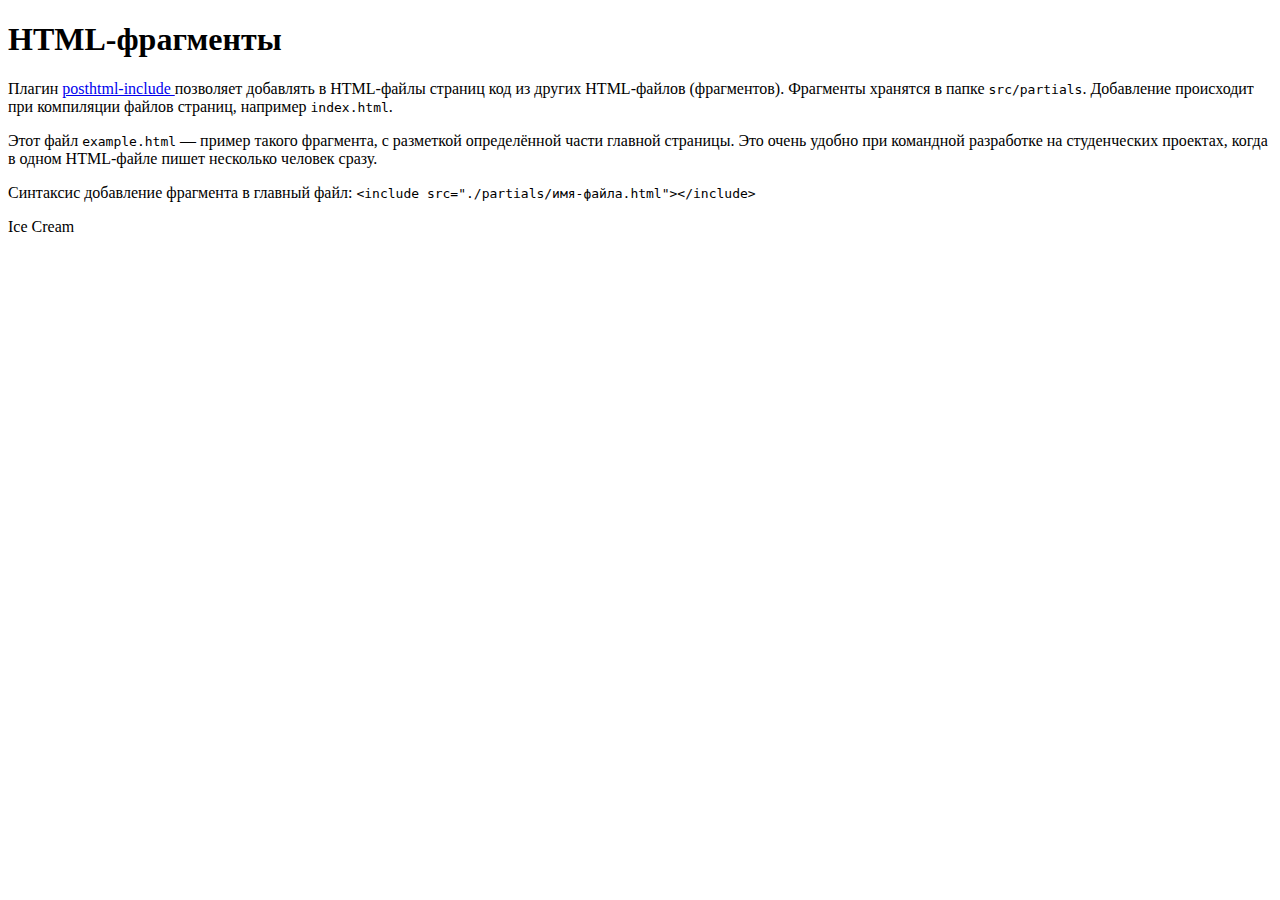
==== index.html @ ef2c7c00 "Updates" ====
<!DOCTYPE html><html lang="ru"><head><meta charset="UTF-8"><meta name="viewport" content="width=device-width, initial-scale=1.0"><title>Заголовок страницы</title><link rel="stylesheet" href="/parcel-project-template/src.2604ad1d.css"></head><body>  <article class="example"> <h1>HTML-фрагменты</h1> <p> Плагин <a href="https://github.com/posthtml/posthtml-include" target="_blank" rel="noopener noreferrer"> posthtml-include </a> позволяет добавлять в HTML-файлы страниц код из других HTML-файлов (фрагментов). Фрагменты хранятся в папке <code>src/partials</code>. Добавление происходит при компиляции файлов страниц, например <code>index.html</code>. </p> <p> Этот файл <code>example.html</code> &mdash; пример такого фрагмента, с разметкой определённой части главной страницы. Это очень удобно при командной разработке на студенческих проектах, когда в одном HTML-файле пишет несколько человек сразу. </p> <p> Синтаксис добавление фрагмента в главный файл: <code> &lt;include src="./partials/имя-файла.html"&gt;&lt;/include&gt; </code> </p> </article> <header class="page-header">Ice Cream</header>  <script src="/parcel-project-template/src.825b6c7c.js"></script> </body></html>
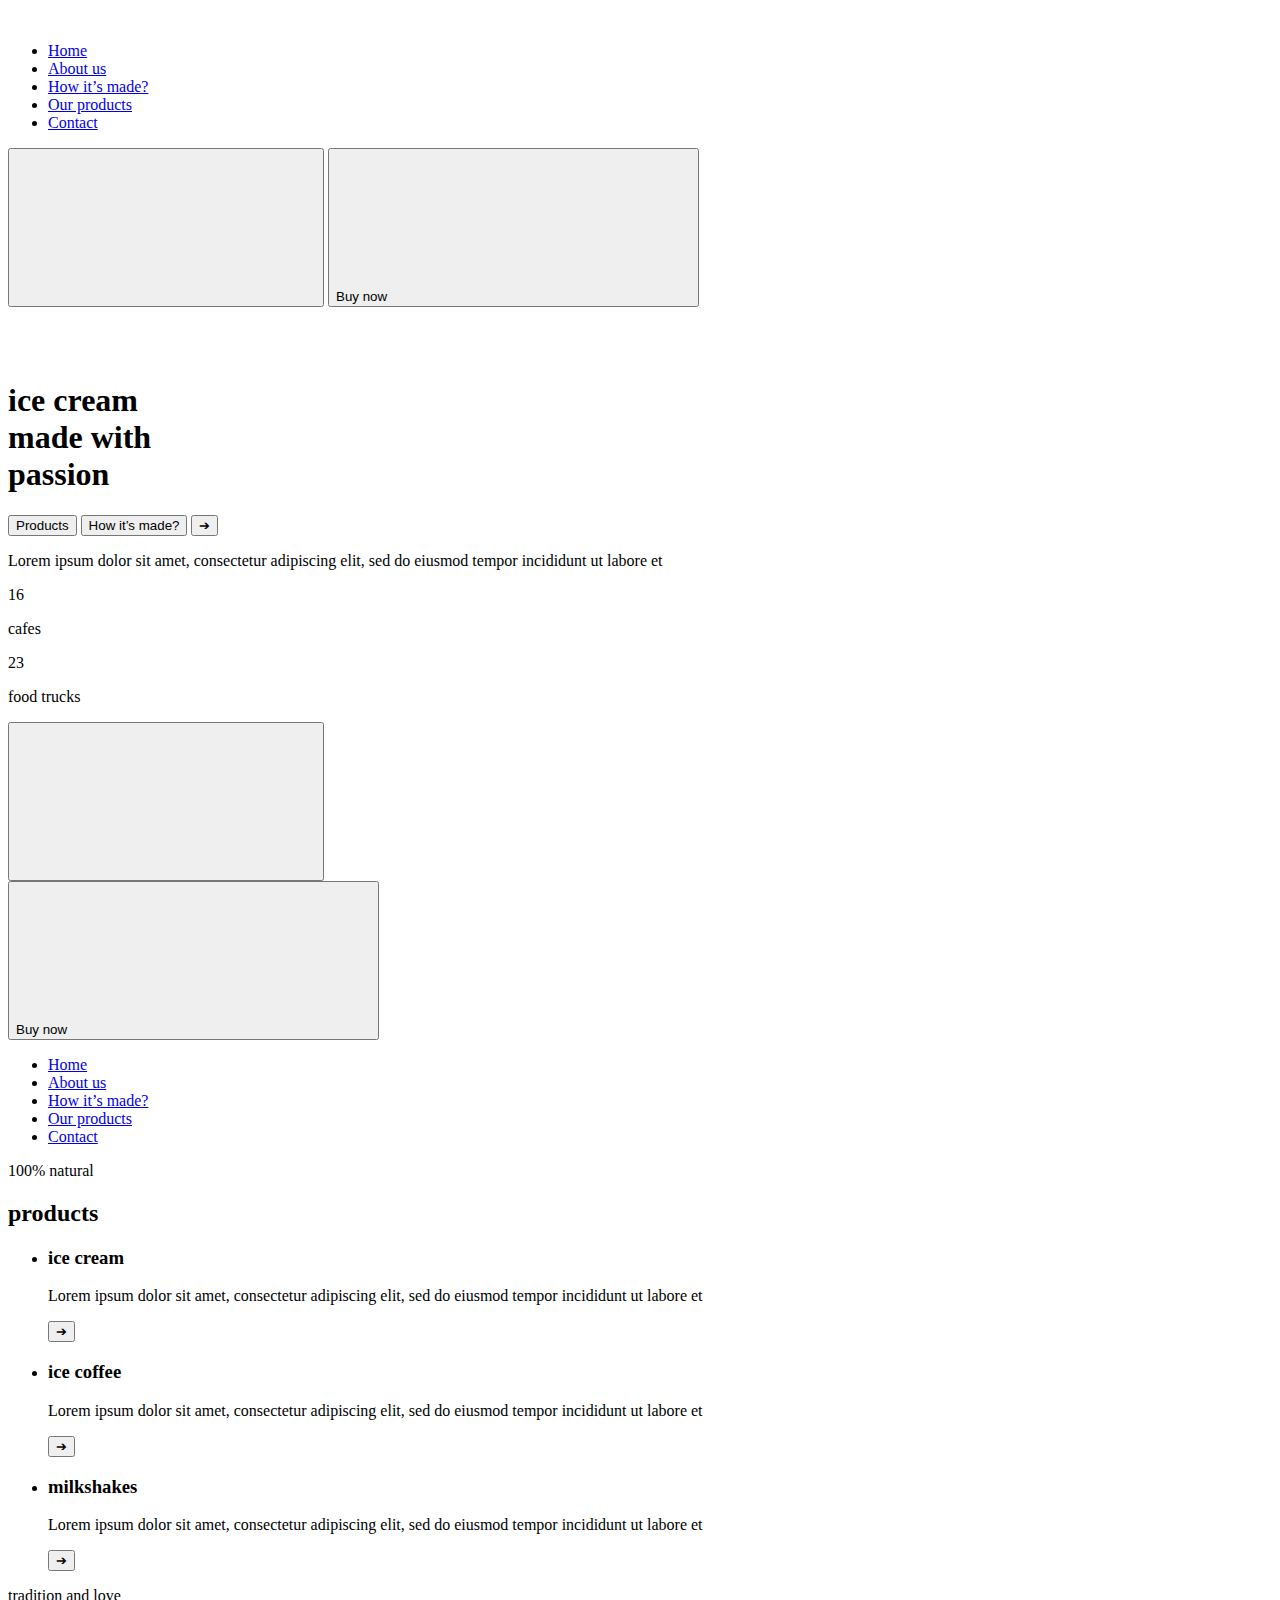
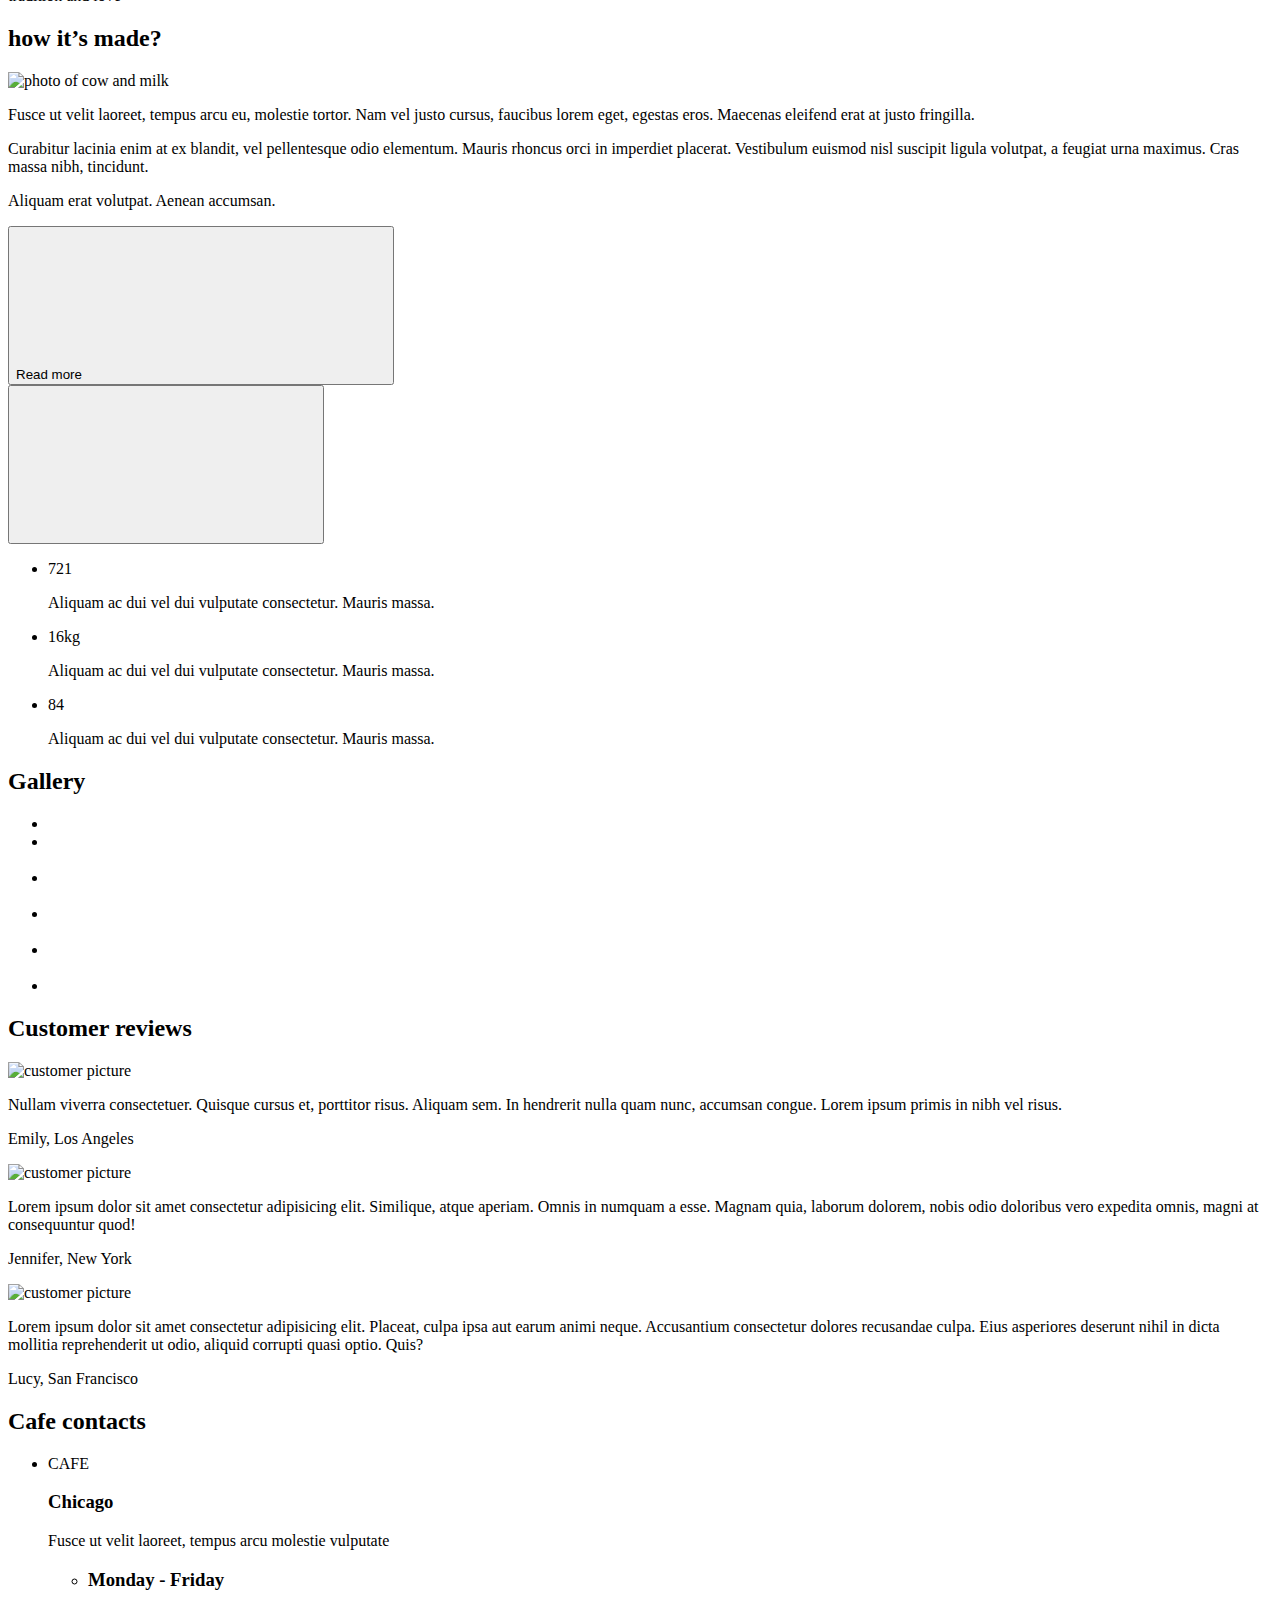
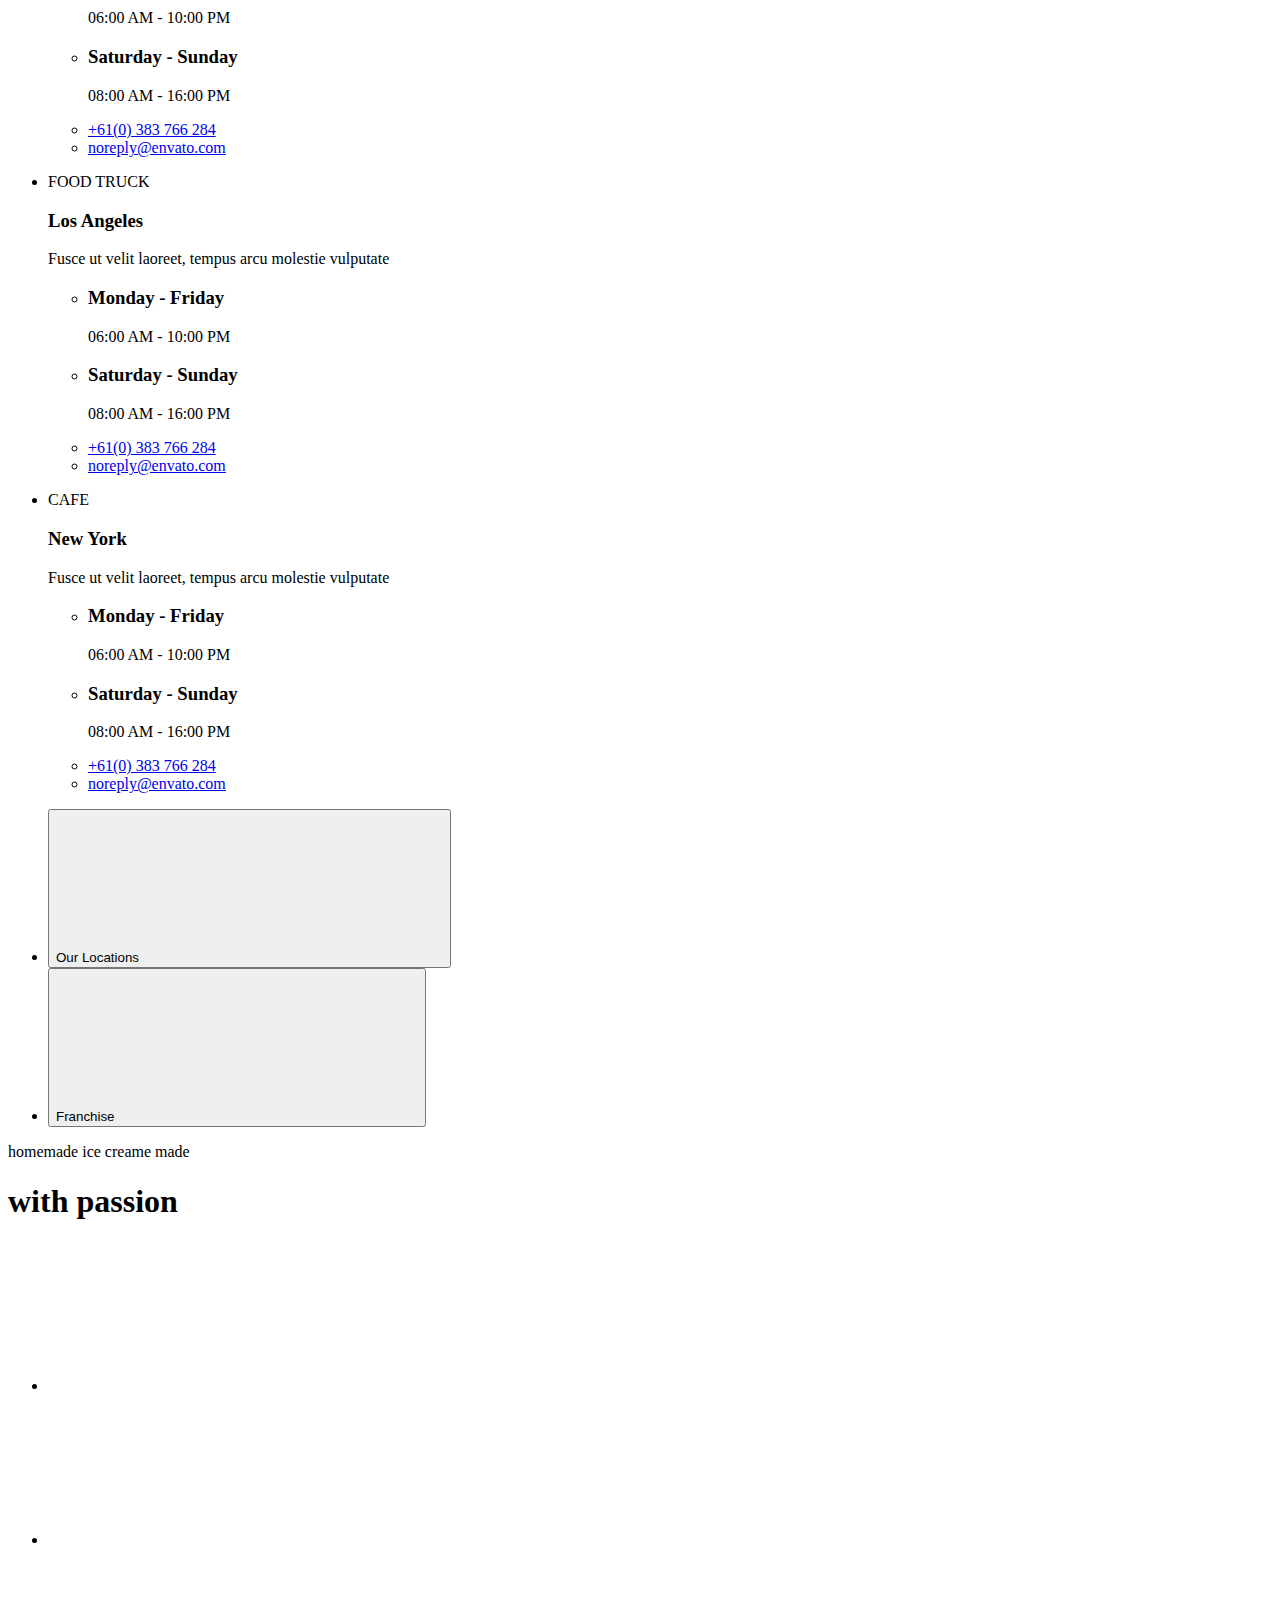
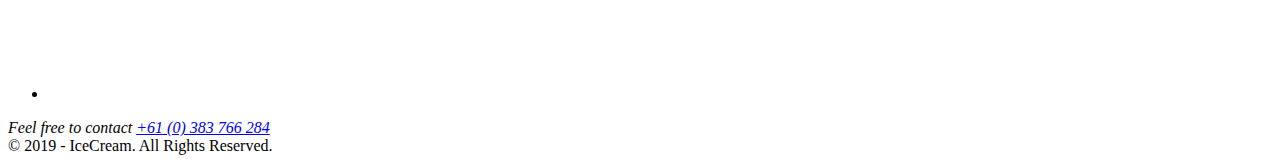
==== commit b3f42773: "Updates" ====
--- a/index.html
+++ b/index.html
@@ -1 +1 @@
-<!DOCTYPE html><html lang="ru"><head><meta charset="UTF-8"><meta name="viewport" content="width=device-width, initial-scale=1.0"><title>Заголовок страницы</title><link rel="stylesheet" href="/parcel-project-template/src.2604ad1d.css"></head><body>  <article class="example"> <h1>HTML-фрагменты</h1> <p> Плагин <a href="https://github.com/posthtml/posthtml-include" target="_blank" rel="noopener noreferrer"> posthtml-include </a> позволяет добавлять в HTML-файлы страниц код из других HTML-файлов (фрагментов). Фрагменты хранятся в папке <code>src/partials</code>. Добавление происходит при компиляции файлов страниц, например <code>index.html</code>. </p> <p> Этот файл <code>example.html</code> &mdash; пример такого фрагмента, с разметкой определённой части главной страницы. Это очень удобно при командной разработке на студенческих проектах, когда в одном HTML-файле пишет несколько человек сразу. </p> <p> Синтаксис добавление фрагмента в главный файл: <code> &lt;include src="./partials/имя-файла.html"&gt;&lt;/include&gt; </code> </p> </article> <header class="page-header">Ice Cream</header>  <script src="/parcel-project-template/src.825b6c7c.js"></script> </body></html>+<!DOCTYPE html><html lang="ru"><head><meta charset="UTF-8"><meta name="viewport" content="width=device-width, initial-scale=1.0"><title>Заголовок страницы</title><link rel="apple-touch-icon" sizes="57x57" href="/parcel-project-template/apple-icon-57x57.3caf15af.png"><link rel="apple-touch-icon" sizes="60x60" href="/parcel-project-template/apple-icon-60x60.15c67b25.png"><link rel="apple-touch-icon" sizes="72x72" href="/parcel-project-template/apple-icon-72x72.b6a74383.png"><link rel="apple-touch-icon" sizes="76x76" href="/parcel-project-template/apple-icon-76x76.0cefa320.png"><link rel="apple-touch-icon" sizes="114x114" href="/parcel-project-template/apple-icon-114x114.ac587fa6.png"><link rel="apple-touch-icon" sizes="120x120" href="/parcel-project-template/apple-icon-120x120.67c3bc26.png"><link rel="apple-touch-icon" sizes="144x144" href="/parcel-project-template/apple-icon-144x144.07e905c5.png"><link rel="apple-touch-icon" sizes="152x152" href="/parcel-project-template/apple-icon-152x152.dc293cb6.png"><link rel="apple-touch-icon" sizes="180x180" href="/parcel-project-template/apple-icon-180x180.946a06aa.png"><link rel="icon" type="image/png" sizes="192x192" href="/parcel-project-template/android-icon-192x192.928fe525.png"><link rel="icon" type="image/png" sizes="32x32" href="/parcel-project-template/favicon-32x32.82020abc.png"><link rel="icon" type="image/png" sizes="96x96" href="/parcel-project-template/favicon-96x96.d846a5c6.png"><link rel="icon" type="image/png" sizes="16x16" href="/parcel-project-template/favicon-16x16.ee65b03d.png"><link rel="manifest" href="/parcel-project-template/manifest.js"><meta name="msapplication-TileColor" content="#ffffff"><meta name="msapplication-TileImage" content="/parcel-project-template/ms-icon-144x144.07e905c5.png"><meta name="theme-color" content="#ffffff"><link rel="stylesheet" href="/parcel-project-template/src.ffbb16e8.css"></head><body>  <header> <section class="page-header" id="home"> <div class="container page-header_container"> <nav class="navigation"> <div class="navigation__container"> <a class="logo" href="/parcel-project-template/index.html"> <img src="/parcel-project-template/logo.d2bcd8fa.png" alt=""> </a> <ul class="navigation__menu"> <li class="navigation__item"> <a class="navigation__link" href="#home"> Home </a> </li> <li class="navigation__item"> <a class="navigation__link" href="#advantages"> About us </a> </li> <li class="navigation__item"> <a class="navigation__link" href="#how"> How it’s made? </a> </li> <li class="navigation__item"> <a class="navigation__link" href="#products"> Our products </a> </li> <li class="navigation__item"> <a class="navigation__link" href="#contacts"> Contact </a> </li> </ul> <button class="menu-burger__btn" data-menu-button=""> <svg class="menu-burger__icon"><use href="/parcel-project-template/sprite.37a366bb.svg#icon-menu"></use></svg> </button> <button type="button" class="menu__buy-btn-tab"> <span>Buy now</span> <svg class="menu__btn-icon"><use href="/parcel-project-template/sprite.37a366bb.svg#icon-line"></use></svg> </button> </div> </nav> </div></section> </header> <main> <section class="hero"> <div class="container hero__container"> <div class="elipse"></div> <div> <picture class="hero__ice-cream"> <source srcset="/parcel-project-template/icecream.54276a05.png 1x,/parcel-project-template/icecream@2x.cb44b54f.png 2x" media="(min-width:1280px)"> <source srcset="/parcel-project-template/icecream.2002d920.png 1x,/parcel-project-template/icecream@2x.3eab28a5.png 2x" media="(min-width: 768px)"> <source srcset="/parcel-project-template/icecream.21965baa.png 1x,/parcel-project-template/icecream@2x.b8b8d8c4.png 2x" media="(max-width: 767px)"> <img src="/parcel-project-template/icecream.21965baa.png" alt=""> </picture> </div> <div class="hero__girl"> <picture> <source srcset="/parcel-project-template/girl.c2828413.png 1x,/parcel-project-template/girl@2x.38189c65.png 2x" media="(min-width:1280px)"> <source srcset="/parcel-project-template/girl.66c47520.png 1x,/parcel-project-template/girl@2x.bf97f1e0.png 2x" media="(min-width: 768px)"> <img src="/parcel-project-template/girl.66c47520.png" alt=""> </picture> </div> <div class="hero__milk"> <picture> <source srcset="/parcel-project-template/milk.42b3c04e.png 1x,/parcel-project-template/milk@2x.fa33ebd0.png 2x" media="(min-width:1280px)"> <source srcset="/parcel-project-template/milk.f043123b.png 1x,/parcel-project-template/milk@2x.7ffccd5a.png 2x" media="(min-width: 768px)"> <img src="/parcel-project-template/milk.f043123b.png" alt=""> </picture> </div> <div class="hero__title-positions"> <h1 class="hero__title">ice cream <br> made with <br> <span class="hero__title-passion">passion</span> </h1> <div class="hero__btn"> <button class="hero__products-btn" type="button"> Products </button> <button class="hero__made-btn" type="button"> How it’s made? </button> <button class="hero__round-btn">&#10132;</button> <p class="hero__lorem">Lorem ipsum dolor sit amet, consectetur adipiscing elit, sed do eiusmod tempor incididunt ut labore et</p> <div class="hero__cafes"> <span class="hero__nmb">16</span> <p class="hero__text">cafes</p> </div> <div class="hero__small-elipse hero__small-elipse--cafes"></div> <div class="hero__trucks"> <p class="hero__nmb">23</p> <p class="hero__text">food trucks</p> </div> <div class="hero__small-elipse hero__small-elipse--trucks"></div> </div> </div> </div> <div class="menu" data-menu=""> <button type="button" class="menu__close-btn" data-menu-close=""> <svg class="menu__close-icon"><use href="/parcel-project-template/sprite.37a366bb.svg#icon-close"></use></svg> </button> <div class="menu__packing-btn"> <button type="button" class="menu__buy-btn"> <span class="menu__buy-btn_range">Buy now</span> <svg class="menu__line-icon"><use href="/parcel-project-template/sprite.37a366bb.svg#icon-line"></use></svg> </button> </div> <ul class="menu-nav"> <li class="menu-nav__item"> <a class="menu-nav__link" href="#home"> Home </a> </li> <li class="menu-nav__item"> <a class="menu-nav__link" href="#advantages"> About us </a> </li> <li class="menu-nav__item"> <a class="menu-nav__link" href="#how"> How it’s made? </a> </li> <li class="menu-nav__item"> <a class="menu-nav__link" href="#products"> Our products </a> </li> <li class="menu-nav__item"> <a class="menu-nav__link" href="#contacts"> Contact </a> </li> </ul> </div> </section> <section class="products" id="products"> <div class="container"> <p class="products__subtitle">100% natural</p> <h2 class="products__title">products</h2> <ul class="products__list"> <li class="products__list-item products__list-item--icecream"> <h3 class="products__item-title">ice cream</h3> <div class="products__dots"> </div> <p class="products__item-description">Lorem ipsum dolor sit amet, consectetur adipiscing elit, sed do eiusmod tempor incididunt ut labore et</p> <button class="round-btn">&#10132;</button> </li> <li class="products__list-item products__list-item--coffee"> <h3 class="products__item-title">ice coffee</h3> <div class="products__dots"> </div> <p class="products__item-description">Lorem ipsum dolor sit amet, consectetur adipiscing elit, sed do eiusmod tempor incididunt ut labore et</p> <button class="round-btn">&#10132;</button> </li> <li class="products__list-item products__list-item--milkshakes"> <h3 class="products__item-title">milkshakes</h3> <div class="products__dots"> </div> <p class="products__item-description">Lorem ipsum dolor sit amet, consectetur adipiscing elit, sed do eiusmod tempor incididunt ut labore et</p> <button class="round-btn"> &#10132; </button> </li> </ul> </div> </section> <section class="about" id="how"> <div class="container"> <p class="about-pretitle">tradition and love</p> <h2 class="about-title">how it’s made?</h2> <div class="about-thumb"> <picture> <source srcset="/parcel-project-template/pic1.94b4d842.png 1x,/parcel-project-template/pic1@2x.a3a65148.png 2x" media="(min-width: 1280px)"> <source srcset="/parcel-project-template/pic1.273113ca.png 1x,/parcel-project-template/pic1@2x.231ceae1.png 2x" media="(min-width: 768px)"> <img class="about-photo" src="/parcel-project-template/pic1.96c6abc7.png" alt="photo of cow and milk"> </picture> <div class="about-thumb-2"> <p class="about-main-text"> Fusce ut velit laoreet, tempus arcu eu, molestie tortor. Nam vel justo cursus, faucibus lorem eget, egestas eros. Maecenas eleifend erat at justo fringilla. </p> <p class="about-second-text"> Curabitur lacinia enim at ex blandit, vel pellentesque odio elementum. Mauris rhoncus orci in imperdiet placerat. Vestibulum euismod nisl suscipit ligula volutpat, a feugiat urna maximus. Cras massa nibh, tincidunt. </p> <p class="about-second-text2"> Aliquam erat volutpat. Aenean accumsan. </p> <button class="about-btn" type="button" data-modal-open=""> <span class="about-btn-text">Read more</span> <svg class="about-btn-icon"><use href="/parcel-project-template/sprite.37a366bb.svg#icon-line"></use></svg> </button> </div> </div> </div> </section><div class="about-backdrop is-hidden" data-modal=""> <div class="about-modal-wnd"> <button type="button" class="modal-close-btn" data-modal-close=""> <svg class="close-btn-icon"><use href="/parcel-project-template/sprite.37a366bb.svg#close-btn"></use></svg> </button> </div> </div> <section class="advantages" id="advantages"> <div class="container"> <div> <h3 hidden="">advantages</h3> </div> <ul class="advantages__list"> <li class="advantages__list-items advantages__list-items--1"> <span class="items">721</span> <p class="advantages__items-description">Aliquam ac dui vel dui vulputate consectetur. Mauris massa.</p> </li> <li class="advantages__list-items advantages__list-items--2"> <span class="items">16kg</span> <p class="advantages__items-description">Aliquam ac dui vel dui vulputate consectetur. Mauris massa.</p> </li> <li class="advantages__list-items advantages__list-items--3"> <span class="items">84</span> <p class="advantages__items-description">Aliquam ac dui vel dui vulputate consectetur. Mauris massa.</p> </li> </ul> </div> </section> <section class="gallery__section"> <div class="container gallery__container"> <h2 class="gallery__title visually-hidden">Gallery</h2> <ul class="gallery__list"> <li class="gallery__item"> <div class="gallery__box"> <img class="gallery__image" src="/parcel-project-template/pic1.6e30e5cf.jpg" alt=""> </div> </li> <li class="gallery__item"> <div class="gallery__box gallery__box--up"> <img class="gallery__image" src="/parcel-project-template/pic2.ab260c4a.jpg" alt=""> </div> <div class="gallery__box"> <img class="gallery__image" src="/parcel-project-template/pic3.64d0ef93.jpg" alt=""> </div> </li> <li class="gallery__item gallery__item--big"> <div class="gallery__box gallery__box--up"> <img class="gallery__image" src="/parcel-project-template/pic4.a7603606.jpg" alt=""> </div> <div class="gallery__box"> <img class="gallery__image" src="/parcel-project-template/pic5.8cd23b72.jpg" alt="" width="50%"> </div> </li> <li class="gallery__item"> <div class="gallery__box gallery__box--up"> <img class="gallery__image" src="/parcel-project-template/pic6.54a8163f.jpg" alt=""> </div> <div class="gallery__box"> <img class="gallery__image" src="/parcel-project-template/pic7.82230347.jpg" alt=""> </div> </li> <li class="gallery__item gallery__item--up"> <div class="gallery__box gallery__box--up"> <img class="gallery__image" src="/parcel-project-template/pic8.18883bdb.jpg" alt=""> </div> <div class="gallery__box"> <img class="gallery__image" src="/parcel-project-template/pic9.61364dc3.jpg" alt=""> </div> </li> <li class="gallery__item"> <div class="gallery__box"> <img class="gallery__image" src="/parcel-project-template/pic10.b8efd2f6.jpg" alt=""> </div> </li> </ul> </div> </section> <section class="reviews__section"> <div class="container"> <h2 class="reviews__title visually-hidden">Customer reviews</h2> <div class="reviews__list slider"> <div class="reviews__item slider__item"> <picture> <source srcset="/parcel-project-template/img1.b5da68dd.webp 1x,/parcel-project-template/img1@2x.7bbc64fe.webp 2x" type="image/webp"> <source srcset="/parcel-project-template/img1.8bdee31c.jpg 1x,/parcel-project-template/img1@2x.6ac87cfd.jpg 2x"> <img class="reviews__img" src="/parcel-project-template/img1.8bdee31c.jpg" alt="customer picture"> </picture> <div class="reviews__text-wrapper"> <p class="reviews__text">Nullam viverra consectetuer. Quisque cursus et, porttitor risus. Aliquam sem. In hendrerit nulla quam nunc, accumsan congue. Lorem ipsum primis in nibh vel risus.</p> </div> <div class="reviews__decor"></div> <p class="reviews__customer-name">Emily, Los Angeles</p> </div> <div class="reviews__item slider__item"> <picture> <source srcset="/parcel-project-template/img2.c5725070.webp 1x,/parcel-project-template/img2@2x.ad8e90ee.webp 2x" type="image/webp"> <source srcset="/parcel-project-template/img2.6d731b2d.jpg 1x,/parcel-project-template/img2@2x.2c077230.jpg 2x"> <img class="reviews__img" src="/parcel-project-template/img2.6d731b2d.jpg" alt="customer picture"> </picture> <div class="reviews__text-wrapper"> <p class="reviews__text">Lorem ipsum dolor sit amet consectetur adipisicing elit. Similique, atque aperiam. Omnis in numquam a esse. Magnam quia, laborum dolorem, nobis odio doloribus vero expedita omnis, magni at consequuntur quod! </p> </div> <div class="reviews__decor"></div> <p class="reviews__customer-name">Jennifer, New York</p> </div> <div class="reviews__item slider__item"> <picture> <source srcset="/parcel-project-template/img3.b7f64482.webp 1x,/parcel-project-template/img3@2x.4e46ef20.webp 2x" type="image/webp"> <source srcset="/parcel-project-template/img3.96034512.jpg 1x,/parcel-project-template/img3@2x.186f78dc.jpg 2x"> <img class="reviews__img" src="/parcel-project-template/img3.96034512.jpg" alt="customer picture"> </picture> <div class="reviews__text-wrapper"> <p class="reviews__text">Lorem ipsum dolor sit amet consectetur adipisicing elit. Placeat, culpa ipsa aut earum animi neque. Accusantium consectetur dolores recusandae culpa. Eius asperiores deserunt nihil in dicta mollitia reprehenderit ut odio, aliquid corrupti quasi optio. Quis? </p> </div> <div class="reviews__decor"></div> <p class="reviews__customer-name">Lucy, San Francisco</p> </div> </div> </div> </section> <section class="contacts-cards__section"> <div class="dots-overlay"> <div class="container"> <h2 class="contacts-cards__section-title visually-hidden">Cafe contacts</h2> <ul class="contacts-cards__list"> <li class="contacts-cards__item"> <p class="contacts-cards__main-title">CAFE</p> <h3 class="contactacts-cards__title">Chicago</h3> <p class="contacts-cards__text">Fusce ut velit laoreet, tempus arcu molestie vulputate</p> <ul class="contacts-cards__shedule-list"> <li class="contacts-cards__shedule-item"> <h3 class="contactacts-cards__shedule-title">Monday - Friday</h3> <p class="contactacts-cards__shedule-text">06:00 AM - 10:00 PM</p> </li> <li class="contacts-cards__shedule-item"> <h3 class="contactacts-cards__shedule-title">Saturday - Sunday</h3> <p class="contactacts-cards__shedule-text">08:00 AM - 16:00 PM</p> </li> </ul> <ul class="contacts-cards__contacts-list"> <li class="contacts-cards__contacts-item"> <a href="tel:+380961111111" class="contacts-cards__contacts-link"> +61(0) 383 766 284 </a> </li> <li class="contacts-cards__contacts-item"> <a href="mailto:noreply@envato.com" class="contacts-cards__contacts-link"> noreply@envato.com </a> </li> </ul> </li> <li class="contacts-cards__item"> <p class="contacts-cards__foodtruck">FOOD TRUCK</p> <h3 class="contactacts-cards__title">Los Angeles</h3> <p class="contacts-cards__text">Fusce ut velit laoreet, tempus arcu molestie vulputate</p> <ul class="contacts-cards__shedule-list"> <li class="contacts-cards__shedule-item"> <h3 class="contactacts-cards__shedule-title">Monday - Friday</h3> <p class="contactacts-cards__shedule-text">06:00 AM - 10:00 PM</p> </li> <li class="contacts-cards__shedule-item"> <h3 class="contactacts-cards__shedule-title">Saturday - Sunday</h3> <p class="contactacts-cards__shedule-text">08:00 AM - 16:00 PM</p> </li> </ul> <ul class="contacts-cards__contacts-list"> <li class="contacts-cards__contacts-item"> <a href="tel:+380961111111" class="contacts-cards__contacts-link"> +61(0) 383 766 284 </a> </li> <li class="contacts-cards__contacts-item"> <a href="mailto:noreply@envato.com" class="contacts-cards__contacts-link"> noreply@envato.com </a> </li> </ul> </li> <li class="contacts-cards__item"> <p class="contacts-cards__main-title">CAFE</p> <h3 class="contactacts-cards__title">New York</h3> <p class="contacts-cards__text">Fusce ut velit laoreet, tempus arcu molestie vulputate</p> <ul class="contacts-cards__shedule-list"> <li class="contacts-cards__shedule-item"> <h3 class="contactacts-cards__shedule-title">Monday - Friday</h3> <p class="contactacts-cards__shedule-text">06:00 AM - 10:00 PM</p> </li> <li class="contacts-cards__shedule-item"> <h3 class="contactacts-cards__shedule-title">Saturday - Sunday</h3> <p class="contactacts-cards__shedule-text">08:00 AM - 16:00 PM</p> </li> </ul> <ul class="contacts-cards__contacts-list"> <li class="contacts-cards__contacts-item"> <a href="tel:+380961111111" class="contacts-cards__contacts-link"> +61(0) 383 766 284 </a> </li> <li class="contacts-cards__contacts-item"> <a href="mailto:noreply@envato.com" class="contacts-cards__contacts-link"> noreply@envato.com </a> </li> </ul> </li> </ul> </div> </div> </section> </main> <footer> <footer class="footer" id="contacts"> <div class="container footer__container"> <ul class="foot_button"> <li> <button type="button" class="foot_button-location">Our Locations <svg class="button_sign-white"><use href="/parcel-project-template/sprite.37a366bb.svg#icon-line_white"></use></svg> </button> </li> <li> <button type="button" class="foot_button-franchise">Franchise <svg class="button_sign-red"><use href="/parcel-project-template/sprite.37a366bb.svg#icon-line"></use></svg> </button> </li> </ul> <div class="foot_main"> <div class="foot-title"> <span class="foot_pre-header">homemade ice creame made</span> <h1 class="foot_header">with passion</h1> </div> <div class="foot_social"> <ul class="foot_list"> <li class="foot_list-item"> <a href="https://github.com/" class="foot_link"> <svg class="foot_icon"><use href="/parcel-project-template/sprite.37a366bb.svg#icon-github"></use></svg> </a> </li> <li class="foot_list-item"> <a href="https://web.telegram.org/" class="foot_link"> <svg class="foot_icon"><use href="/parcel-project-template/sprite.37a366bb.svg#icon-telegram"></use></svg> </a> </li> <li class="foot_list-item"> <a href="https://www.facebook.com/" class="foot_link"> <svg class="foot_icon"><use href="/parcel-project-template/sprite.37a366bb.svg#icon-facebook"></use></svg> </a> </li> </ul> <address id="foot_contacts" class="foot_contacts"> <span class="foot_contacts-description">Feel free to contact</span> <a href="tel:+61(0)383766284" class="foot_contacts-phone">+61 (0) 383 766 284 </a> </address> </div> </div> </div> <div class="foot_sign"> <span class="foot_sign-text">© 2019 - IceCream. All Rights Reserved.</span> </div> </footer> </footer> <script src="/parcel-project-template/menu.b7b91a39.js"></script> <script src="/parcel-project-template/src.0cb4920b.js"></script>  <script src="/parcel-project-template/modal.faba08c5.js"></script>  <script src="https://cdnjs.cloudflare.com/ajax/libs/jquery/3.6.0/jquery.min.js"></script>  <script type="text/javascript" src="//cdn.jsdelivr.net/npm/slick-carousel@1.8.1/slick/slick.min.js"></script>  <script src="/parcel-project-template/script.3633d775.js"></script>  <script src="/parcel-project-template/src.0cb4920b.js"></script> </body></html>